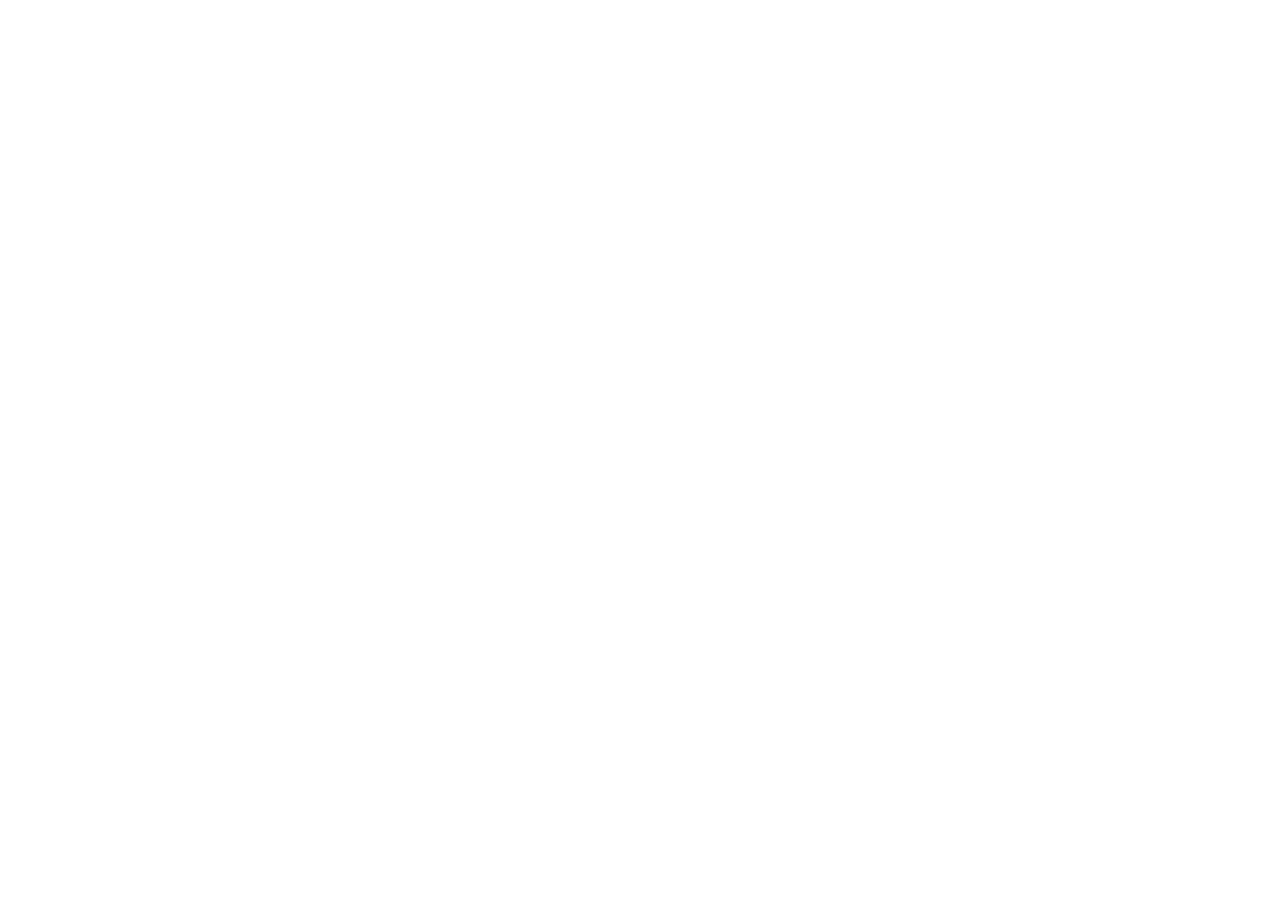
==== About.html @ bd989511 "shi" ====
﻿<!DOCTYPE html>

<html lang="en" xmlns="http://www.w3.org/1999/xhtml">
<head>
    <meta charset="utf-8" />
    <title>About Me</title>
    <link href="StyleSheet1.css" rel="stylesheet" />
</head>
<body>
    <h1>About me</h1>
</body>
</html>
---- StyleSheet1.css ----
﻿body {
    background-image: url(https://external-preview.redd.it/VOKOSBqik9dgRynDtQcf5I6JwONKivkyhP6DizUFKHk.jpg?auto=webp&s=a60eb36e7fe876f9adeca28a99953ca16d34b004)
}



.topnav{
    background-color: #333;
    overflow: hidden;
}

.topnav a{
    float: left;
    color: #f2f2f2;
    text-align: center;
    padding: 14px 16px;
    text-decoration: none;
    font-size: 17px;
}

.topnav a:hover{
    background-color:#ddd;
    color: black;

}

.topnav a.active{
    background-color: #4CAF50;
    color: white;
}

h1{
    color:white;
}
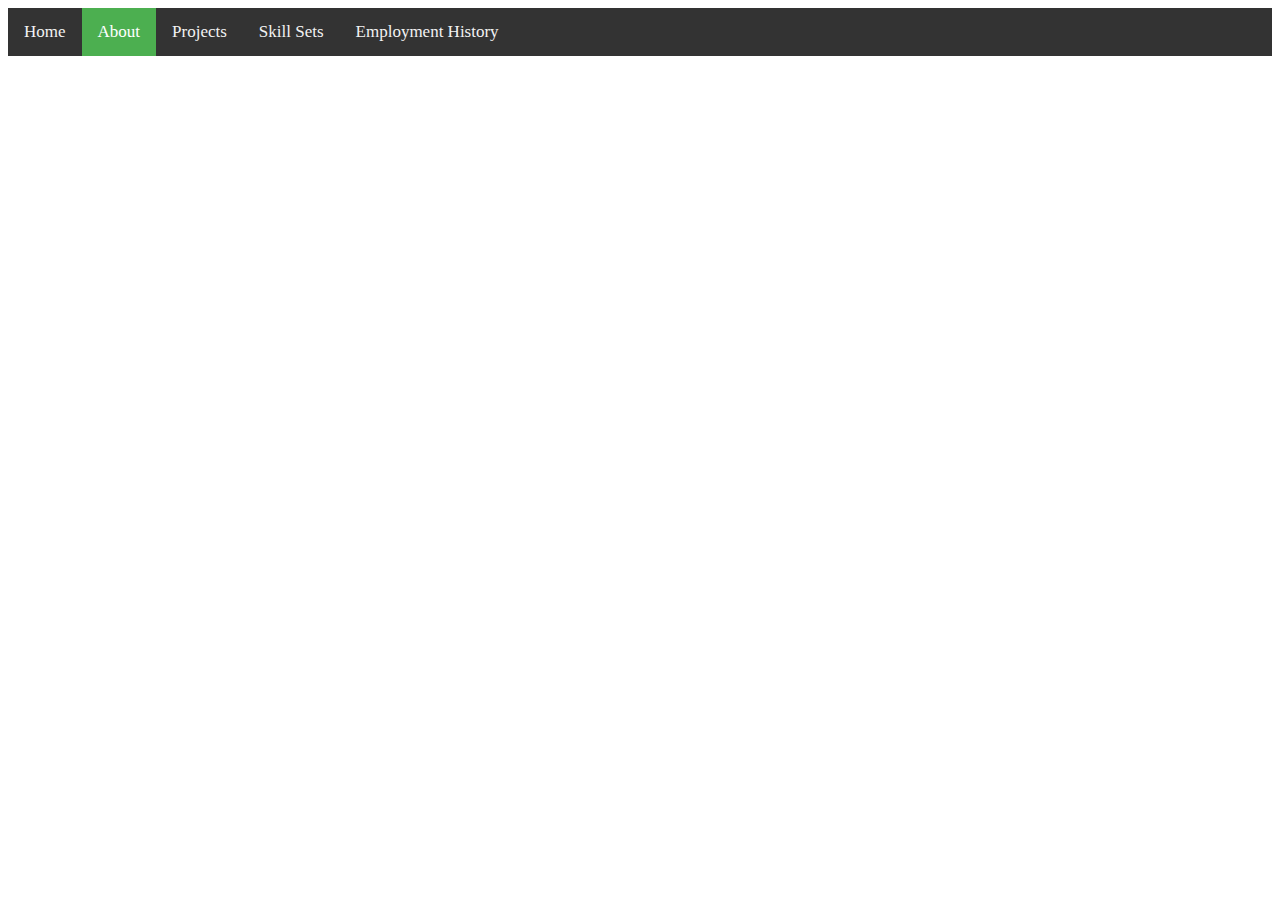
==== commit 99a8dbba: "" ====
--- a/About.html
+++ b/About.html
@@ -7,6 +7,12 @@
     <link href="StyleSheet1.css" rel="stylesheet" />
 </head>
 <body>
-    <h1>About me</h1>
+    <div class="topnav">
+        <a href="index.html">Home</a>
+        <a class="active" href="About.html">About</a>
+        <a href="#Projects">Projects</a>
+        <a href="#SkillSets">Skill Sets</a>
+        <a href="#Employment">Employment History</a>
+    </div>
 </body>
 </html>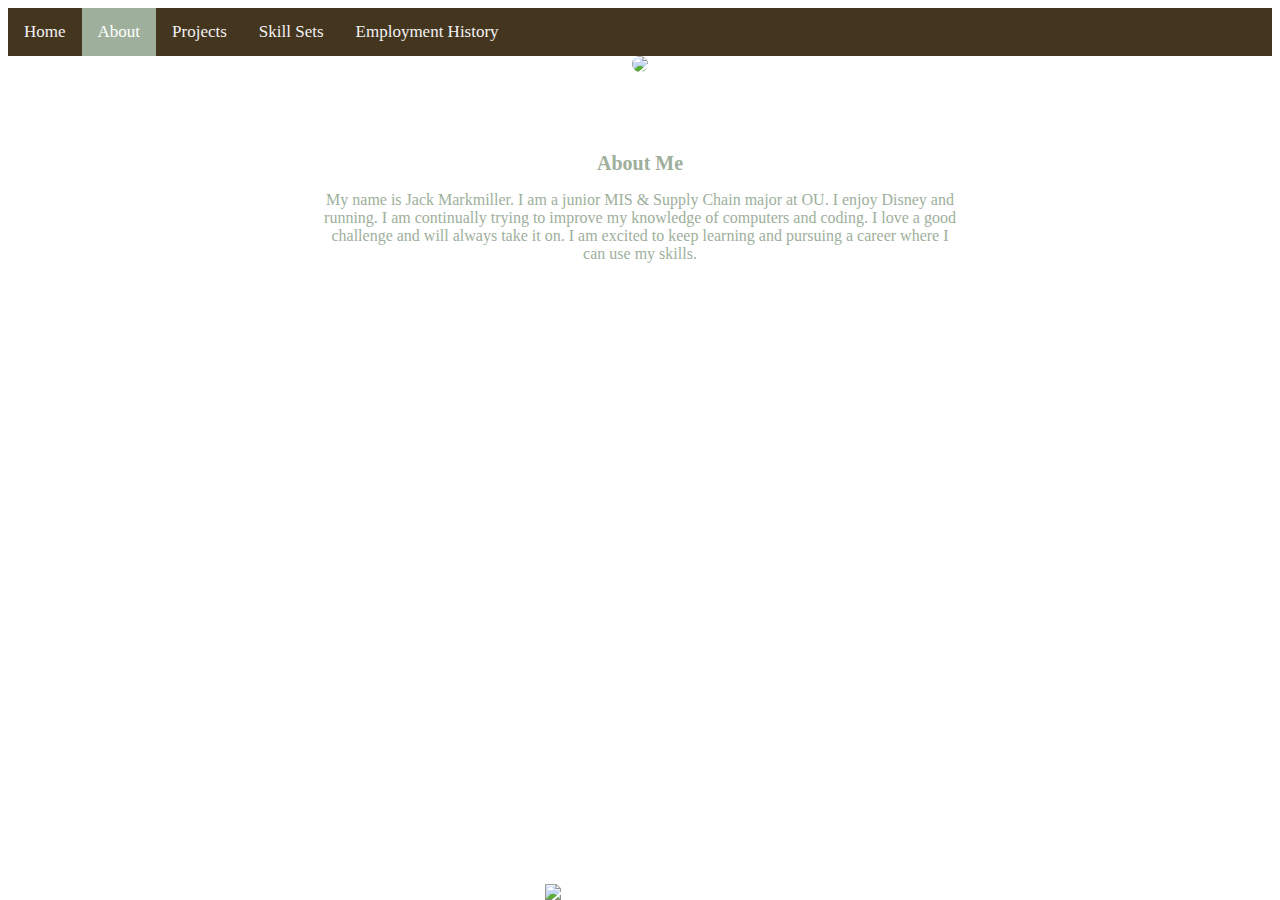
==== commit 58798453: "done?" ====
--- a/About.html
+++ b/About.html
@@ -10,9 +10,33 @@
     <div class="topnav">
         <a href="index.html">Home</a>
         <a class="active" href="About.html">About</a>
-        <a href="#Projects">Projects</a>
-        <a href="#SkillSets">Skill Sets</a>
-        <a href="#Employment">Employment History</a>
+        <a href="Projects.html">Projects</a>
+        <a href="SkillSets.html">Skill Sets</a>
+        <a href="Employment.html">Employment History</a>
     </div>
+
+
+    <center>
+        <img id="partners" src="https://scontent-ort2-1.cdninstagram.com/vp/e96bdc7d7e14651802ce2e88a5187139/5D26B7CD/t51.2885-15/e35/54247551_2057079811073388_3514721419737992558_n.jpg?_nc_ht=scontent-ort2-1.cdninstagram.com&se=7&ig_cache_key=MTk5OTU4NjA4OTE1Njc0NTM3Ng%3D%3D.2" style="max-width:20%;max-height:20%;" />
+    </center>
+
+
+    <center id="ab">
+        <div id="about">
+            <p id="aboutme"><span id="cap"><b>About Me</b></span></p>
+            <p id="aboutbody">  My name is Jack Markmiller. I am a junior MIS & Supply Chain major at OU. I enjoy Disney and running. I am continually trying to improve my knowledge of computers and coding. I love a good challenge and will always take it on. I am excited to keep learning and pursuing a career where I can use my skills. </p>
+        </div>
+
+
+    </center>
+
+    <center id="Hex1">
+        <img id="Hex" src="https://i.pinimg.com/originals/c7/b1/f9/c7b1f9668b03b2fd76f14f08446b592e.png" style="max-height:20%;max-width:20%" />
+    </center>
+
+    <center id="Hex1">
+        <img id="Hex" src="https://i.pinimg.com/originals/c7/b1/f9/c7b1f9668b03b2fd76f14f08446b592e.png" style="max-height:20%;max-width:20%" />
+    </center>
+
 </body>
 </html>--- a/StyleSheet1.css
+++ b/StyleSheet1.css
@@ -5,7 +5,7 @@
 
 
 .topnav{
-    background-color: #333;
+    background-color: #44351f;
     overflow: hidden;
 }
 
@@ -25,10 +25,94 @@
 }
 
 .topnav a.active{
-    background-color: #4CAF50;
+    background-color: #9eaf9c;
+    
     color: white;
+   
 }
 
-h1{
-    color:white;
+.center {
+    border-radius: 50%;
+    
+}
+
+#partners{
+    border-radius:50%;
+}
+
+#ou{
+    border-radius: 50%;
+}
+
+h2.Hello{
+    text-align:center;
+    color: white;
+    font-size: 25px;
+
+}
+
+#purpose1 {
+   background-color: white;
+   padding: 20px;
+   width: 50%;
+   border-radius: 25px;
+  
+}
+
+#purpose {
+    text-align: center;
+    color: #9eaf9c;
+}
+
+#Title {
+    color: #9eaf9c;
+    font-size: 15pt;
+}
+
+#Intro {
+    color: #9eaf9c;
+    font-size: 15pt;
+}
+
+#introduction {
+    text-align: center;
+    color: #9eaf9c;
+}
+
+#Hex{
+    position: fixed;
+    bottom: 0px;
+    color: white;
+    margin-left: -95px;
+    left: 50%;
+    
+}
+#aboutme {
+    text-align: center;
+    color: #9eaf9c;
+}
+
+#aboutbody {
+    text-align: center;
+    color: #9eaf9c;
+}
+
+#about {
+    background-color: white;
+    padding: 20px;
+    width: 50%;
+    border-radius: 25px;
+    margin-top:40px;
+}
+
+#cap {
+    color: #9eaf9c;
+    font-size: 15pt;
+    text-align:center;
+}
+
+ul {
+    color: #9eaf9c;
+    text-align: center;
+    margin-left: -50px;
 }